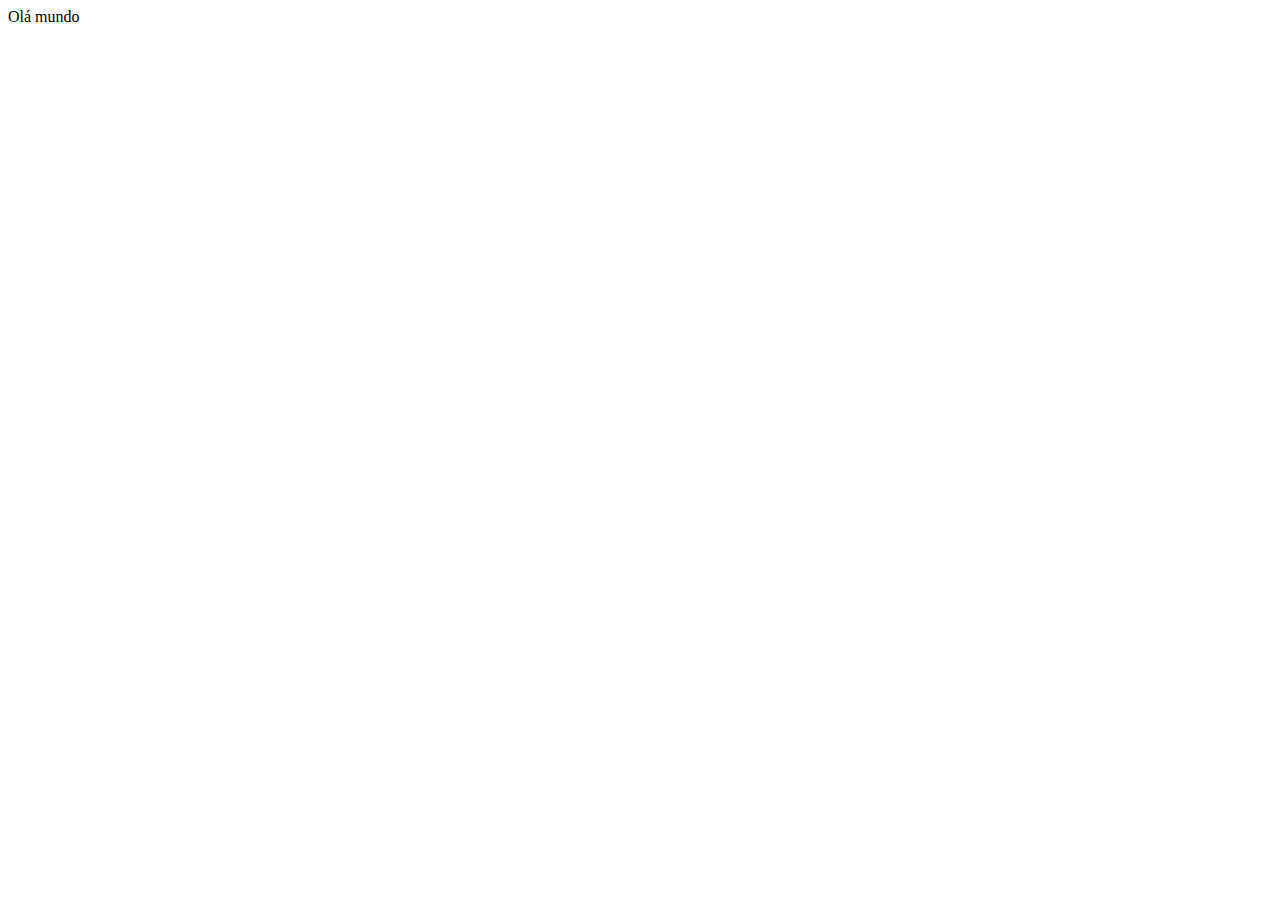
==== serie.html @ 77ae2a64 "Clone NETFLIX" ====
<!DOCTYPE html>
<html lang="en">
<head>
    <meta charset="UTF-8">
    <meta http-equiv="X-UA-Compatible" content="IE=edge">
    <meta name="viewport" content="width=device-width, initial-scale=1.0">
    <title>Série</title>
</head>
<body>
    Olá mundo
</body>
</html>
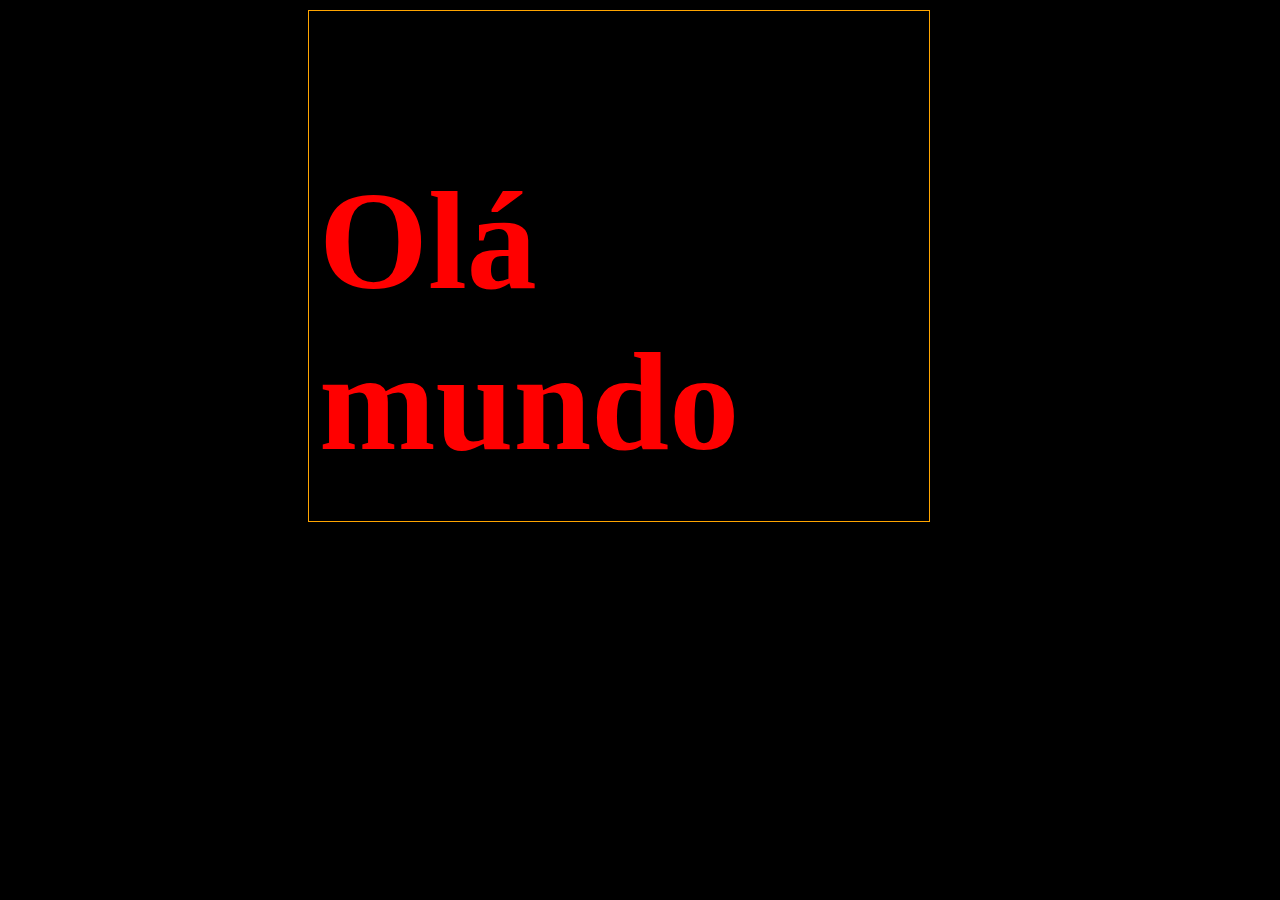
==== commit 19a7a293: "Atulizacao" ====
--- a/serie.html
+++ b/serie.html
@@ -1,12 +1,15 @@
 <!DOCTYPE html>
-<html lang="en">
+<html lang="pt-br">
 <head>
     <meta charset="UTF-8">
     <meta http-equiv="X-UA-Compatible" content="IE=edge">
     <meta name="viewport" content="width=device-width, initial-scale=1.0">
+    <link rel="stylesheet" href="style/serie.css">
     <title>Série</title>
 </head>
 <body>
-    Olá mundo
+    <div class="text">
+       <h1>Olá mundo</h1>
+    </div>
 </body>
 </html>--- a/style/serie.css
+++ b/style/serie.css
@@ -0,0 +1,18 @@
+body
+{
+    background: black;
+    
+}
+
+body .text
+{
+    margin: 10px 50px;
+    color: red;
+    font-size:70px;
+    border: 1px solid orange;
+    padding: 55px 10px;
+    width: 600px;
+    height: 400px;
+    margin-left: 300px;
+    
+}